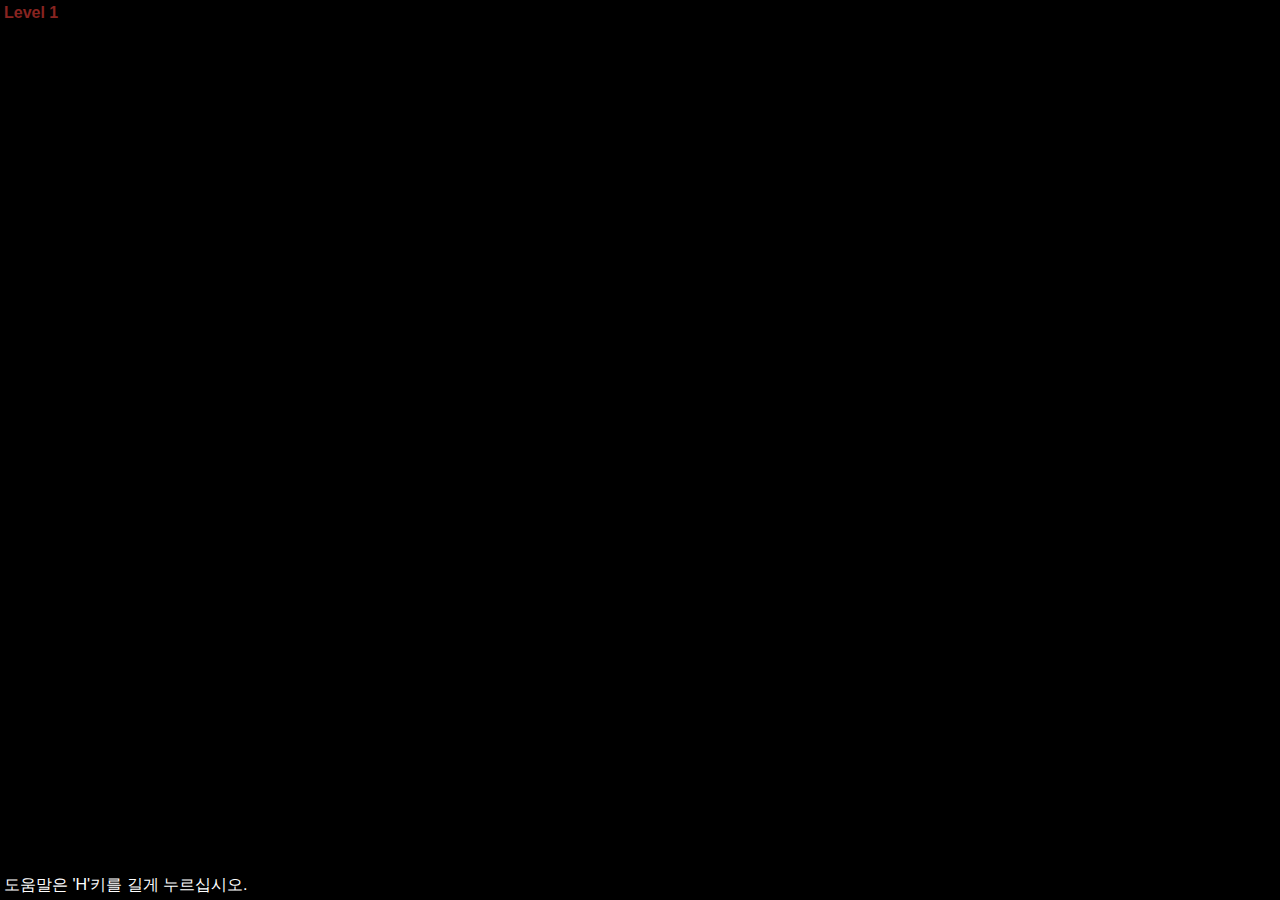
==== index.html @ b9d5e6ea "Add files via upload" ====
<html>

    <head>

        <script src='Box2dWeb.min.js'></script>
        <script src="Three.js"></script>
        <script src="keyboard.js"></script>
        <script src="jquery.js"></script>
        <script src="maze.js"></script>

        <script>

            var camera         = undefined,
                scene          = undefined,
                renderer       = undefined,
                light          = undefined,
                mouseX         = undefined,
                mouseY         = undefined,
                maze           = undefined,
                mazeMesh       = undefined,
                mazeDimension  = 11,
                planeMesh      = undefined,
                ballMesh       = undefined,
                ballRadius     = 0.25,
                keyAxis        = [0, 0],
                ironTexture    = THREE.ImageUtils.loadTexture('OSSP/Soccerball.png'),
                planeTexture   = THREE.ImageUtils.loadTexture('OSSP/concrete.png'),
                brickTexture   = THREE.ImageUtils.loadTexture('OSSP/brick.png'),
                gameState      = undefined,

            // Box2D shortcuts
                b2World        = Box2D.Dynamics.b2World,
                b2FixtureDef   = Box2D.Dynamics.b2FixtureDef,
                b2BodyDef      = Box2D.Dynamics.b2BodyDef,
                b2Body		   = Box2D.Dynamics.b2Body,
                b2CircleShape  = Box2D.Collision.Shapes.b2CircleShape,
                b2PolygonShape = Box2D.Collision.Shapes.b2PolygonShape,
                b2Settings     = Box2D.Common.b2Settings,
                b2Vec2         = Box2D.Common.Math.b2Vec2,

            // Box2D world variables
                wWorld         = undefined,
                wBall          = undefined;


            function createPhysicsWorld() {
                // Create the world object.
                wWorld = new b2World(new b2Vec2(0, 0), true);

                // Create the ball.
                var bodyDef = new b2BodyDef();
                bodyDef.type = b2Body.b2_dynamicBody;
                bodyDef.position.Set(1, 1);
                wBall = wWorld.CreateBody(bodyDef);
                var fixDef = new b2FixtureDef();
                fixDef.density = 1.0;
                fixDef.friction = 0.0;
                fixDef.restitution = 0.25;
                fixDef.shape = new b2CircleShape(ballRadius);
                wBall.CreateFixture(fixDef);

                // Create the maze.
                bodyDef.type = b2Body.b2_staticBody;
                fixDef.shape = new b2PolygonShape();
                fixDef.shape.SetAsBox(0.5, 0.5);
                for (var i = 0; i < maze.dimension; i++) {
                    for (var j = 0; j < maze.dimension; j++) {
                        if (maze[i][j]) {
                            bodyDef.position.x = i;
                            bodyDef.position.y = j;
                            wWorld.CreateBody(bodyDef).CreateFixture(fixDef);
                        }
                    }
                }
            }


            function generate_maze_mesh(field) {
                var dummy = new THREE.Geometry();
                for (var i = 0; i < field.dimension; i++) {
                    for (var j = 0; j < field.dimension; j++) {
                        if (field[i][j]) {
                            var geometry = new THREE.CubeGeometry(1,1,1,1,1,1);
                            var mesh_ij = new THREE.Mesh(geometry);
                            mesh_ij.position.x = i;
                            mesh_ij.position.y = j;
                            mesh_ij.position.z = 0.5;
                            THREE.GeometryUtils.merge(dummy, mesh_ij);
                        }
                    }
                }
                var material = new THREE.MeshPhongMaterial({map: brickTexture});
                var mesh = new THREE.Mesh(dummy, material)
                return mesh;
            }


            function createRenderWorld() {

                // Create the scene object.
                scene = new THREE.Scene();

                // Add the light.
                light= new THREE.PointLight(0xffffff, 1);
                light.position.set(1, 1, 1.3);
                scene.add(light);

                // Add the ball.
                g = new THREE.SphereGeometry(ballRadius, 32, 16);
                m = new THREE.MeshPhongMaterial({map:ironTexture});
                ballMesh = new THREE.Mesh(g, m);
                ballMesh.position.set(1, 1, ballRadius);
                scene.add(ballMesh);

                // Add the camera.
                var aspect = window.innerWidth/window.innerHeight;
                camera = new THREE.PerspectiveCamera(60, aspect, 1, 1000);
                camera.position.set(1, 1, 5);
                scene.add(camera);

                // Add the maze.
                mazeMesh = generate_maze_mesh(maze);
                scene.add(mazeMesh);

                // Add the ground.
                g = new THREE.PlaneGeometry(mazeDimension*10, mazeDimension*10, mazeDimension, mazeDimension);
                planeTexture.wrapS = planeTexture.wrapT = THREE.RepeatWrapping;
                planeTexture.repeat.set(mazeDimension*5, mazeDimension*5);
                m = new THREE.MeshPhongMaterial({map:planeTexture});
                planeMesh = new THREE.Mesh(g, m);
                planeMesh.position.set((mazeDimension-1)/2, (mazeDimension-1)/2, 0);
                planeMesh.rotation.set(Math.PI/2, 0, 0);
                scene.add(planeMesh);

            }


            function updatePhysicsWorld() {

                // Apply "friction".
                var lv = wBall.GetLinearVelocity();
                lv.Multiply(0.95);
                wBall.SetLinearVelocity(lv);

                // Apply user-directed force.
                var f = new b2Vec2(keyAxis[0]*wBall.GetMass()*0.25, keyAxis[1]*wBall.GetMass()*0.25);
                wBall.ApplyImpulse(f, wBall.GetPosition());
                keyAxis = [0,0];

                // Take a time step.
                wWorld.Step(1/60, 8, 3);
            }


            function updateRenderWorld() {

                // Update ball position.
                var stepX = wBall.GetPosition().x - ballMesh.position.x;
                var stepY = wBall.GetPosition().y - ballMesh.position.y;
                ballMesh.position.x += stepX;
                ballMesh.position.y += stepY;

                // Update ball rotation.
                var tempMat = new THREE.Matrix4();
                tempMat.makeRotationAxis(new THREE.Vector3(0,1,0), stepX/ballRadius);
                tempMat.multiplySelf(ballMesh.matrix);
                ballMesh.matrix = tempMat;
                tempMat = new THREE.Matrix4();
                tempMat.makeRotationAxis(new THREE.Vector3(1,0,0), -stepY/ballRadius);
                tempMat.multiplySelf(ballMesh.matrix);
                ballMesh.matrix = tempMat;
                ballMesh.rotation.getRotationFromMatrix(ballMesh.matrix);

                // Update camera and light positions.
                camera.position.x += (ballMesh.position.x - camera.position.x) * 0.1;
                camera.position.y += (ballMesh.position.y - camera.position.y) * 0.1;
                camera.position.z += (5 - camera.position.z) * 0.1;
                light.position.x = camera.position.x;
                light.position.y = camera.position.y;
                light.position.z = camera.position.z - 3.7;
            }


            function gameLoop() {

                switch(gameState) {

                    case 'initialize':
                        maze = generateSquareMaze(mazeDimension);
                        maze[mazeDimension-1][mazeDimension-2] = false;
                        createPhysicsWorld();
                        createRenderWorld();
                        camera.position.set(1, 1, 5);
                        light.position.set(1, 1, 1.3);
                        light.intensity = 0;
                        var level = Math.floor((mazeDimension-1)/2 - 4);
                        $('#level').html('Level ' + level);
                        gameState = 'fade in';
                        break;

                    case 'fade in':
                        light.intensity += 0.1 * (1.0 - light.intensity);
                        renderer.render(scene, camera);
                        if (Math.abs(light.intensity - 1.0) < 0.05) {
                            light.intensity = 1.0;
                            gameState = 'play'
                        }
                        break;

                    case 'play':
                        updatePhysicsWorld();
                        updateRenderWorld();
                        renderer.render(scene, camera);

                        // Check for victory.
                        var mazeX = Math.floor(ballMesh.position.x + 0.5);
                        var mazeY = Math.floor(ballMesh.position.y + 0.5);
                        if (mazeX == mazeDimension && mazeY == mazeDimension - 2) {
                            mazeDimension += 2;
                            gameState = 'fade out';
                        }
                        break;

                    case 'fade out':
                        updatePhysicsWorld();
                        updateRenderWorld();
                        light.intensity += 0.1 * (0.0 - light.intensity);
                        renderer.render(scene, camera);
                        if (Math.abs(light.intensity - 0.0) < 0.1) {
                            light.intensity = 0.0;
                            renderer.render(scene, camera);
                            gameState = 'initialize'
                        }
                        break;

                }

                requestAnimationFrame(gameLoop);

            }


            function onResize() {
                renderer.setSize(window.innerWidth, window.innerHeight);
                camera.aspect = window.innerWidth/window.innerHeight;
                camera.updateProjectionMatrix();
            }


            function onMoveKey(axis) {
                keyAxis = axis.slice(0);
            }


            jQuery.fn.centerv = function () {
                wh = window.innerHeight;
                h = this.outerHeight();
                this.css("position", "absolute");
                this.css("top", Math.max(0, (wh - h)/2) + "px");
                return this;
            }


            jQuery.fn.centerh = function () {
                ww = window.innerWidth;
                w = this.outerWidth();
                this.css("position", "absolute");
                this.css("left", Math.max(0, (ww - w)/2) + "px");
                return this;
            }


            jQuery.fn.center = function () {
                this.centerv();
                this.centerh();
                return this;
            }


            $(document).ready(function() {

                // Prepare the instructions.
                $('#instructions').center();
                $('#instructions').hide();
                KeyboardJS.bind.key('h', function(){$('#instructions').show()},
                                         function(){$('#instructions').hide()});

                // Create the renderer.
                renderer = new THREE.WebGLRenderer();
                renderer.setSize(window.innerWidth, window.innerHeight);
                document.body.appendChild(renderer.domElement);

                // Bind keyboard and resize events.
                KeyboardJS.bind.axis('left', 'right', 'down', 'up', onMoveKey);
                KeyboardJS.bind.axis('a', 'd', 's', 'w', onMoveKey);
                $(window).resize(onResize);


                // Set the initial game state.
                gameState = 'initialize';

                // Start the game loop.
                requestAnimationFrame(gameLoop);

            })



        </script>

        <style>

            body {
                background: black;
                margin: 0;
                padding: 0;
                font-family: 'Helvetica';
            }

            #instructions {
                background-color: rgba(0,0,0,0.75);
                color: white;
                text-align: center;
                padding: 32px;
                margin: 0px;
                display: inline;
                border: 2px solid white;
            }

            #help {
                position: absolute;
                left: 0px;
                bottom: 0px;
                padding: 4px;
                color: white;
            }

            #level {
                position: absolute;
                left: 0px;
                top: 0px;
                padding: 4px;
                color: rgb(136, 36, 32);
                font-weight: bold;
            }

        </style>

    </head>

    <body>

    <div id='instructions'>
        미로탈출 게임하는 방법:
        <br><br>
        화살표 키를 사용하여 공을 이동하고 미로로 가는 출구를 찾으십시오.
        <br><br>
        Vim trainees: a, s, w, d
    </div>

    <div id='help'>
        도움말은 'H'키를 길게 누르십시오.
    </div>

    <div id='level'>
        Level 1
    </div>

    </body>

</html>
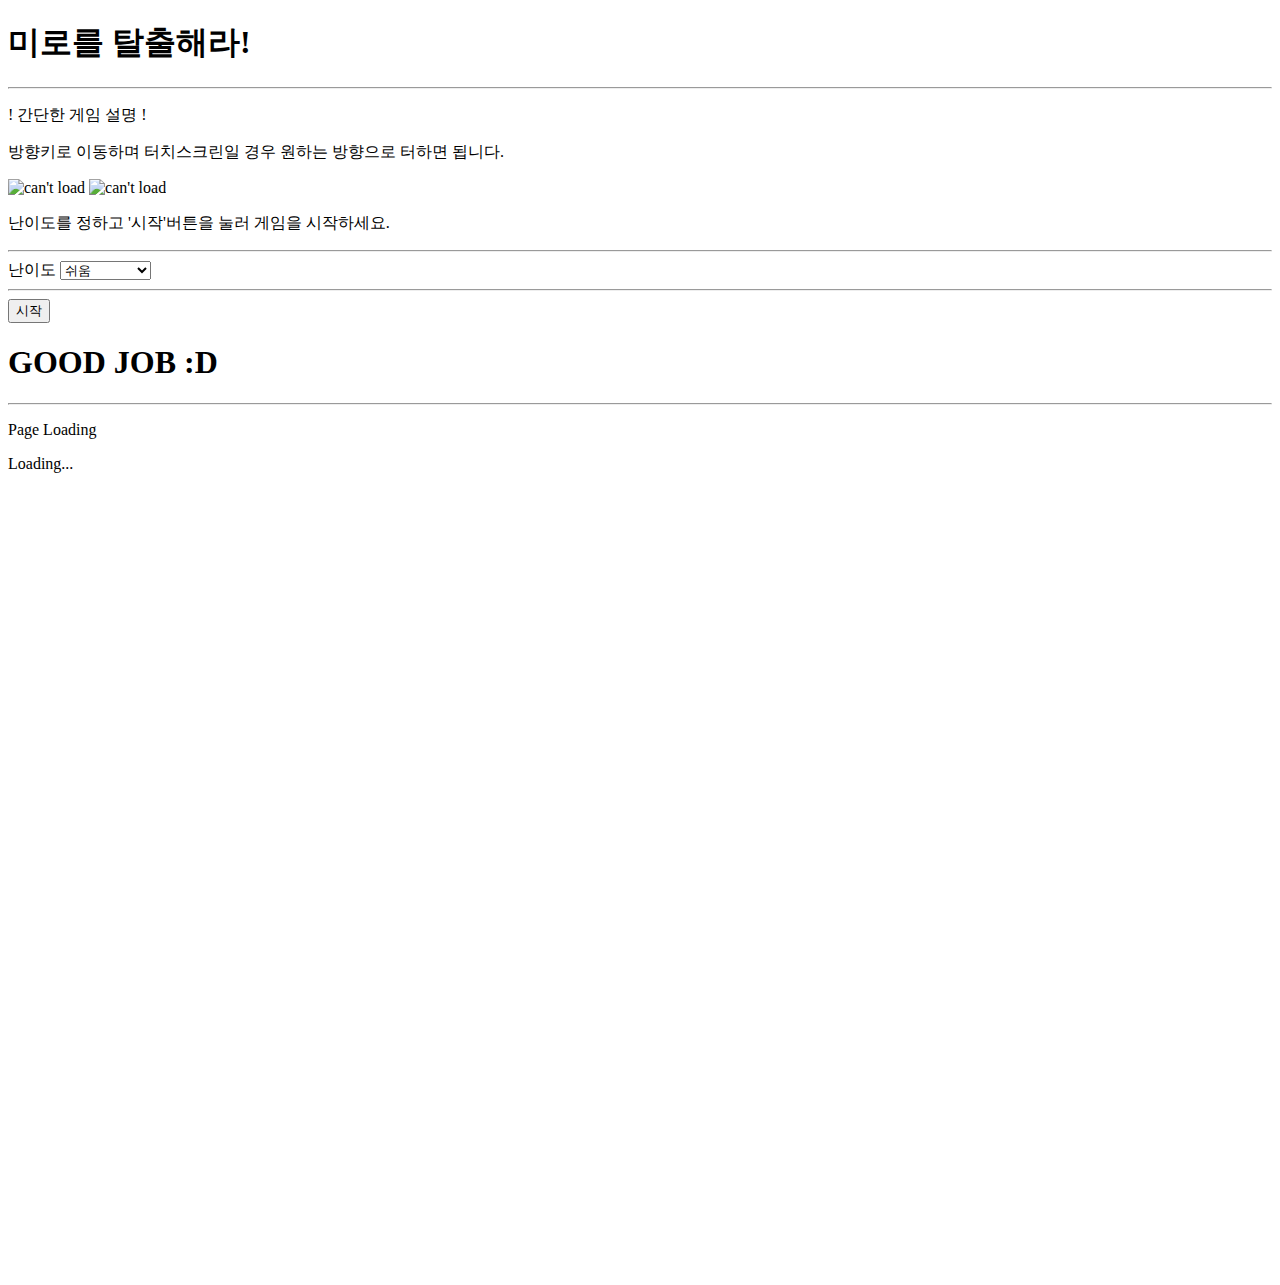
==== commit 6cd1e834: "Add files via upload" ====
--- a/index.html
+++ b/index.html
@@ -1,372 +1,67 @@
-<html>
-
-    <head>
-
-        <script src='Box2dWeb.min.js'></script>
-        <script src="Three.js"></script>
-        <script src="keyboard.js"></script>
-        <script src="jquery.js"></script>
-        <script src="maze.js"></script>
-
-        <script>
-
-            var camera         = undefined,
-                scene          = undefined,
-                renderer       = undefined,
-                light          = undefined,
-                mouseX         = undefined,
-                mouseY         = undefined,
-                maze           = undefined,
-                mazeMesh       = undefined,
-                mazeDimension  = 11,
-                planeMesh      = undefined,
-                ballMesh       = undefined,
-                ballRadius     = 0.25,
-                keyAxis        = [0, 0],
-                ironTexture    = THREE.ImageUtils.loadTexture('OSSP/Soccerball.png'),
-                planeTexture   = THREE.ImageUtils.loadTexture('OSSP/concrete.png'),
-                brickTexture   = THREE.ImageUtils.loadTexture('OSSP/brick.png'),
-                gameState      = undefined,
-
-            // Box2D shortcuts
-                b2World        = Box2D.Dynamics.b2World,
-                b2FixtureDef   = Box2D.Dynamics.b2FixtureDef,
-                b2BodyDef      = Box2D.Dynamics.b2BodyDef,
-                b2Body		   = Box2D.Dynamics.b2Body,
-                b2CircleShape  = Box2D.Collision.Shapes.b2CircleShape,
-                b2PolygonShape = Box2D.Collision.Shapes.b2PolygonShape,
-                b2Settings     = Box2D.Common.b2Settings,
-                b2Vec2         = Box2D.Common.Math.b2Vec2,
-
-            // Box2D world variables
-                wWorld         = undefined,
-                wBall          = undefined;
 
 
-            function createPhysicsWorld() {
-                // Create the world object.
-                wWorld = new b2World(new b2Vec2(0, 0), true);
-
-                // Create the ball.
-                var bodyDef = new b2BodyDef();
-                bodyDef.type = b2Body.b2_dynamicBody;
-                bodyDef.position.Set(1, 1);
-                wBall = wWorld.CreateBody(bodyDef);
-                var fixDef = new b2FixtureDef();
-                fixDef.density = 1.0;
-                fixDef.friction = 0.0;
-                fixDef.restitution = 0.25;
-                fixDef.shape = new b2CircleShape(ballRadius);
-                wBall.CreateFixture(fixDef);
-
-                // Create the maze.
-                bodyDef.type = b2Body.b2_staticBody;
-                fixDef.shape = new b2PolygonShape();
-                fixDef.shape.SetAsBox(0.5, 0.5);
-                for (var i = 0; i < maze.dimension; i++) {
-                    for (var j = 0; j < maze.dimension; j++) {
-                        if (maze[i][j]) {
-                            bodyDef.position.x = i;
-                            bodyDef.position.y = j;
-                            wWorld.CreateBody(bodyDef).CreateFixture(fixDef);
-                        }
-                    }
-                }
-            }
+<!DOCTYPE html>
+<html lang="kr">
+<head>
+    <meta charset="UTF-8">
+    <meta name="viewport" content="width=device-width,initial-scale=1.0, maximum-scale=1.0, user-scalable=0">
+    <title>미 로 찾 기 !</title>
+    <link rel="stylesheet" href="https://bootswatch.com/4/cyborg/bootstrap.min.css">
+    <link rel="stylesheet" href="style.css">
+    <link rel="preconnect" href="https://fonts.googleapis.com">
+    <link rel="preconnect" href="https://fonts.gstatic.com" crossorigin>
+    <link href="https://fonts.googleapis.com/css2?family=Poor+Story&display=swap" rel="stylesheet">
+</head>
+<body >
 
 
-            function generate_maze_mesh(field) {
-                var dummy = new THREE.Geometry();
-                for (var i = 0; i < field.dimension; i++) {
-                    for (var j = 0; j < field.dimension; j++) {
-                        if (field[i][j]) {
-                            var geometry = new THREE.CubeGeometry(1,1,1,1,1,1);
-                            var mesh_ij = new THREE.Mesh(geometry);
-                            mesh_ij.position.x = i;
-                            mesh_ij.position.y = j;
-                            mesh_ij.position.z = 0.5;
-                            THREE.GeometryUtils.merge(dummy, mesh_ij);
-                        }
-                    }
-                }
-                var material = new THREE.MeshPhongMaterial({map: brickTexture});
-                var mesh = new THREE.Mesh(dummy, material)
-                return mesh;
-            }
+<div class="canvascard">
+    <div class="welcome">
+        <div class="jumbotron wlcm">
+            <h1 class="main_display" id="header">미로를 탈출해라!</h1>
+            <hr>
+            <p class="lead">! 간단한 게임 설명 !</p>
+            <p class="lead">방향키로 이동하며 터치스크린일 경우 원하는 방향으로 터하면 됩니다.</p>
+            <img class="controls" src="/Users/okii/Desktop/programming/HTML/OSSP/maze/images/Controls.png" alt="can't load">
+            <img class="screen_touch" src="/Users/okii/Desktop/programming/HTML/OSSP/maze/images/touch.png" alt="can't load">
+            <p class="lead">난이도를 정하고 '시작'버튼을 눌러 게임을 시작하세요.</p>
+            <hr class="my-4">
+            <div class="input-group">
+
+                <label class=" btn btn-outline-info btn-lg lbl" for="inputGroupSelect02">난이도</label>
+
+                <select class="custom-select" id="inputGroupSelect02">
+                    <option value=100 selected>쉬움</option>
+                    <option value=80>보통</option>
+                    <option value=50>어려움</option>
+                    <option value=40>매우 어려움</option>
+                </select>
+            </div>
+            <hr>
+            <button type="button" class="btn btn-outline-info btn-lg , start">시작</button>
+        </div>
+    </div>
+    <div class="jumbotron Win">
+        <h1 class="main_display">GOOD JOB :D </h1>
+        <hr>
+        <p class="lead">Page Loading </p>
+        <div class="spinner-border text-info" role="status">
+            <span class="sr-only">Loading...</span>
+        </div>
+
+    </div>
+
+    <canvas id="mazeCanvas" height="800" width="800">Can't load the maze game, because your browser doesn't
+        support HTML5.
+    </canvas>
+
+</div>
 
 
-            function createRenderWorld() {
-
-                // Create the scene object.
-                scene = new THREE.Scene();
-
-                // Add the light.
-                light= new THREE.PointLight(0xffffff, 1);
-                light.position.set(1, 1, 1.3);
-                scene.add(light);
-
-                // Add the ball.
-                g = new THREE.SphereGeometry(ballRadius, 32, 16);
-                m = new THREE.MeshPhongMaterial({map:ironTexture});
-                ballMesh = new THREE.Mesh(g, m);
-                ballMesh.position.set(1, 1, ballRadius);
-                scene.add(ballMesh);
-
-                // Add the camera.
-                var aspect = window.innerWidth/window.innerHeight;
-                camera = new THREE.PerspectiveCamera(60, aspect, 1, 1000);
-                camera.position.set(1, 1, 5);
-                scene.add(camera);
-
-                // Add the maze.
-                mazeMesh = generate_maze_mesh(maze);
-                scene.add(mazeMesh);
-
-                // Add the ground.
-                g = new THREE.PlaneGeometry(mazeDimension*10, mazeDimension*10, mazeDimension, mazeDimension);
-                planeTexture.wrapS = planeTexture.wrapT = THREE.RepeatWrapping;
-                planeTexture.repeat.set(mazeDimension*5, mazeDimension*5);
-                m = new THREE.MeshPhongMaterial({map:planeTexture});
-                planeMesh = new THREE.Mesh(g, m);
-                planeMesh.position.set((mazeDimension-1)/2, (mazeDimension-1)/2, 0);
-                planeMesh.rotation.set(Math.PI/2, 0, 0);
-                scene.add(planeMesh);
-
-            }
-
-
-            function updatePhysicsWorld() {
-
-                // Apply "friction".
-                var lv = wBall.GetLinearVelocity();
-                lv.Multiply(0.95);
-                wBall.SetLinearVelocity(lv);
-
-                // Apply user-directed force.
-                var f = new b2Vec2(keyAxis[0]*wBall.GetMass()*0.25, keyAxis[1]*wBall.GetMass()*0.25);
-                wBall.ApplyImpulse(f, wBall.GetPosition());
-                keyAxis = [0,0];
-
-                // Take a time step.
-                wWorld.Step(1/60, 8, 3);
-            }
-
-
-            function updateRenderWorld() {
-
-                // Update ball position.
-                var stepX = wBall.GetPosition().x - ballMesh.position.x;
-                var stepY = wBall.GetPosition().y - ballMesh.position.y;
-                ballMesh.position.x += stepX;
-                ballMesh.position.y += stepY;
-
-                // Update ball rotation.
-                var tempMat = new THREE.Matrix4();
-                tempMat.makeRotationAxis(new THREE.Vector3(0,1,0), stepX/ballRadius);
-                tempMat.multiplySelf(ballMesh.matrix);
-                ballMesh.matrix = tempMat;
-                tempMat = new THREE.Matrix4();
-                tempMat.makeRotationAxis(new THREE.Vector3(1,0,0), -stepY/ballRadius);
-                tempMat.multiplySelf(ballMesh.matrix);
-                ballMesh.matrix = tempMat;
-                ballMesh.rotation.getRotationFromMatrix(ballMesh.matrix);
-
-                // Update camera and light positions.
-                camera.position.x += (ballMesh.position.x - camera.position.x) * 0.1;
-                camera.position.y += (ballMesh.position.y - camera.position.y) * 0.1;
-                camera.position.z += (5 - camera.position.z) * 0.1;
-                light.position.x = camera.position.x;
-                light.position.y = camera.position.y;
-                light.position.z = camera.position.z - 3.7;
-            }
-
-
-            function gameLoop() {
-
-                switch(gameState) {
-
-                    case 'initialize':
-                        maze = generateSquareMaze(mazeDimension);
-                        maze[mazeDimension-1][mazeDimension-2] = false;
-                        createPhysicsWorld();
-                        createRenderWorld();
-                        camera.position.set(1, 1, 5);
-                        light.position.set(1, 1, 1.3);
-                        light.intensity = 0;
-                        var level = Math.floor((mazeDimension-1)/2 - 4);
-                        $('#level').html('Level ' + level);
-                        gameState = 'fade in';
-                        break;
-
-                    case 'fade in':
-                        light.intensity += 0.1 * (1.0 - light.intensity);
-                        renderer.render(scene, camera);
-                        if (Math.abs(light.intensity - 1.0) < 0.05) {
-                            light.intensity = 1.0;
-                            gameState = 'play'
-                        }
-                        break;
-
-                    case 'play':
-                        updatePhysicsWorld();
-                        updateRenderWorld();
-                        renderer.render(scene, camera);
-
-                        // Check for victory.
-                        var mazeX = Math.floor(ballMesh.position.x + 0.5);
-                        var mazeY = Math.floor(ballMesh.position.y + 0.5);
-                        if (mazeX == mazeDimension && mazeY == mazeDimension - 2) {
-                            mazeDimension += 2;
-                            gameState = 'fade out';
-                        }
-                        break;
-
-                    case 'fade out':
-                        updatePhysicsWorld();
-                        updateRenderWorld();
-                        light.intensity += 0.1 * (0.0 - light.intensity);
-                        renderer.render(scene, camera);
-                        if (Math.abs(light.intensity - 0.0) < 0.1) {
-                            light.intensity = 0.0;
-                            renderer.render(scene, camera);
-                            gameState = 'initialize'
-                        }
-                        break;
-
-                }
-
-                requestAnimationFrame(gameLoop);
-
-            }
-
-
-            function onResize() {
-                renderer.setSize(window.innerWidth, window.innerHeight);
-                camera.aspect = window.innerWidth/window.innerHeight;
-                camera.updateProjectionMatrix();
-            }
-
-
-            function onMoveKey(axis) {
-                keyAxis = axis.slice(0);
-            }
-
-
-            jQuery.fn.centerv = function () {
-                wh = window.innerHeight;
-                h = this.outerHeight();
-                this.css("position", "absolute");
-                this.css("top", Math.max(0, (wh - h)/2) + "px");
-                return this;
-            }
-
-
-            jQuery.fn.centerh = function () {
-                ww = window.innerWidth;
-                w = this.outerWidth();
-                this.css("position", "absolute");
-                this.css("left", Math.max(0, (ww - w)/2) + "px");
-                return this;
-            }
-
-
-            jQuery.fn.center = function () {
-                this.centerv();
-                this.centerh();
-                return this;
-            }
-
-
-            $(document).ready(function() {
-
-                // Prepare the instructions.
-                $('#instructions').center();
-                $('#instructions').hide();
-                KeyboardJS.bind.key('h', function(){$('#instructions').show()},
-                                         function(){$('#instructions').hide()});
-
-                // Create the renderer.
-                renderer = new THREE.WebGLRenderer();
-                renderer.setSize(window.innerWidth, window.innerHeight);
-                document.body.appendChild(renderer.domElement);
-
-                // Bind keyboard and resize events.
-                KeyboardJS.bind.axis('left', 'right', 'down', 'up', onMoveKey);
-                KeyboardJS.bind.axis('a', 'd', 's', 'w', onMoveKey);
-                $(window).resize(onResize);
-
-
-                // Set the initial game state.
-                gameState = 'initialize';
-
-                // Start the game loop.
-                requestAnimationFrame(gameLoop);
-
-            })
-
-
-
-        </script>
-
-        <style>
-
-            body {
-                background: black;
-                margin: 0;
-                padding: 0;
-                font-family: 'Helvetica';
-            }
-
-            #instructions {
-                background-color: rgba(0,0,0,0.75);
-                color: white;
-                text-align: center;
-                padding: 32px;
-                margin: 0px;
-                display: inline;
-                border: 2px solid white;
-            }
-
-            #help {
-                position: absolute;
-                left: 0px;
-                bottom: 0px;
-                padding: 4px;
-                color: white;
-            }
-
-            #level {
-                position: absolute;
-                left: 0px;
-                top: 0px;
-                padding: 4px;
-                color: rgb(136, 36, 32);
-                font-weight: bold;
-            }
-
-        </style>
-
-    </head>
-
-    <body>
-
-    <div id='instructions'>
-        미로탈출 게임하는 방법:
-        <br><br>
-        화살표 키를 사용하여 공을 이동하고 미로로 가는 출구를 찾으십시오.
-        <br><br>
-        Vim trainees: a, s, w, d
-    </div>
-
-    <div id='help'>
-        도움말은 'H'키를 길게 누르십시오.
-    </div>
-
-    <div id='level'>
-        Level 1
-    </div>
-
-    </body>
-
-</html>
-
+</body>
+<script
+        src="https://code.jquery.com/jquery-3.4.1.slim.min.js"
+        integrity="sha256-pasqAKBDmFT4eHoN2ndd6lN370kFiGUFyTiUHWhU7k8="
+        crossorigin="anonymous"></script><!--특정 버전의 파일이 변경되거나 변조된 경우 막을 수 있다.-->
+<script src="main.js"></script>
+</html>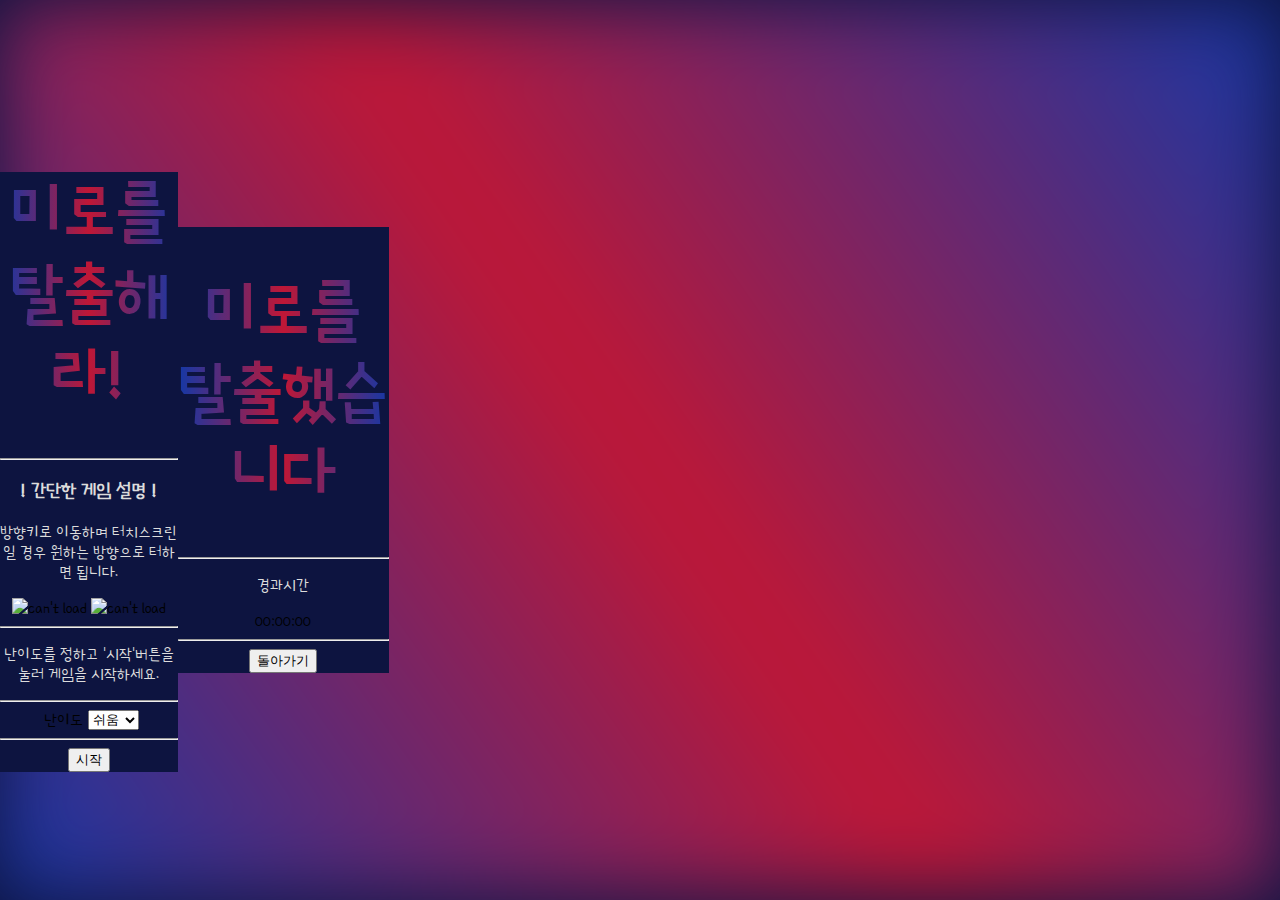
==== commit 7cdc7401: "Update index.html" ====
--- a/index.html
+++ b/index.html
@@ -1,7 +1,5 @@
-
-
 <!DOCTYPE html>
-<html lang="kr">
+<html lang="ko">
 <head>
     <meta charset="UTF-8">
     <meta name="viewport" content="width=device-width,initial-scale=1.0, maximum-scale=1.0, user-scalable=0">
@@ -20,10 +18,11 @@
         <div class="jumbotron wlcm">
             <h1 class="main_display" id="header">미로를 탈출해라!</h1>
             <hr>
-            <p class="lead">! 간단한 게임 설명 !</p>
+            <h3 class="lead">! 간단한 게임 설명 !</h3>
             <p class="lead">방향키로 이동하며 터치스크린일 경우 원하는 방향으로 터하면 됩니다.</p>
             <img class="controls" src="/Users/okii/Desktop/programming/HTML/OSSP/maze/images/Controls.png" alt="can't load">
             <img class="screen_touch" src="/Users/okii/Desktop/programming/HTML/OSSP/maze/images/touch.png" alt="can't load">
+            <hr>
             <p class="lead">난이도를 정하고 '시작'버튼을 눌러 게임을 시작하세요.</p>
             <hr class="my-4">
             <div class="input-group">
@@ -42,12 +41,12 @@
         </div>
     </div>
     <div class="jumbotron Win">
-        <h1 class="main_display">GOOD JOB :D </h1>
+        <h1 class="main_display">미로를 탈출했습니다</h1>
         <hr>
-        <p class="lead">Page Loading </p>
-        <div class="spinner-border text-info" role="status">
-            <span class="sr-only">Loading...</span>
-        </div>
+        <p class="lead">경과시간 </p>
+        <div id="time" class="time">00:00:00</div>
+        <hr>
+        <button type="button" class="btn btn-outline-info btn-lg , back">돌아가기</button>
 
     </div>
 
@@ -64,4 +63,5 @@
         integrity="sha256-pasqAKBDmFT4eHoN2ndd6lN370kFiGUFyTiUHWhU7k8="
         crossorigin="anonymous"></script><!--특정 버전의 파일이 변경되거나 변조된 경우 막을 수 있다.-->
 <script src="main.js"></script>
-</html>+
+</html>
--- a/style.css
+++ b/style.css
@@ -0,0 +1,131 @@
+html, body {
+    height: 100%;
+
+}
+
+
+body {
+    margin: 0;
+    display: flex;
+
+    /* This centers our sketch horizontally. */
+    justify-content: center;
+
+    /* This centers our sketch vertically. */
+    align-items: center;
+    background: #0D1440  center 50%;
+
+    font-family: 'Poor Story', cursive;
+
+}
+canvas {
+    padding: 0;
+}
+.canvascard {    position: relative;
+ display: flex;
+    justify-content: center;
+    align-items: center;
+
+}
+.canvascard::before {
+    display: inline-block;
+    position: absolute;
+    top: -2px;
+    left: -2px;
+    right: -2px;
+    bottom: -2px;
+    z-index: -2;
+}
+.canvascard::after {
+
+    content: '';
+    display: inline-block;
+
+    position: absolute;
+    top: -2px;
+    left: -2px;
+    right: -2px;
+    bottom: -2px;
+    z-index: -2;
+    filter: blur(40px);
+}
+.canvascard::before ,
+.canvascard::after {
+    background: linear-gradient(235deg,#1438A6,#BF1736,#1438A6);
+}
+ .jumbotron {
+  background: #0D1440 !important;
+     text-align: center;
+     align-items: center;
+     width: auto;
+ }
+    .input-group {
+
+        box-sizing:content-box !important;
+         width:100px !important;
+         display: inline-flex;
+
+  }
+    .input-group .lbl {
+        display: block!important;
+        width: 100% !important;
+    }
+    .input-group #inputGroupSelect02 {
+        display: block !important;
+        width: 100% !important;
+    }
+
+    .controls {
+        height: 180px;
+    }
+
+    .screen_touch {
+        width: 200px;
+        height: 200px;
+    }
+
+    h1 {
+        font-size: 65px;
+        background: linear-gradient(
+            270deg, #1438A6, #BF1736, #1438A6
+        );
+        -webkit-background-clip: text;
+        -webkit-text-fill-color: transparent;
+    }
+
+    .lead {
+        color: rgb(220 220, 220);
+    }
+
+
+body { overscroll-behavior: none }
+
+
+
+@media (max-width: 768px)and (orientation: Portrait) {
+    html {font-size:  calc(0.65em + 0.3vw) }
+
+    .main_display{
+        font-size: 20px;
+    }
+    .controls {
+    width:  calc(15em + 12vw) ;
+}
+}
+@media (max-width: 1024px)and (orientation: Landscape) {
+    html {font-size:  calc(0.4em + 0.3vw) }
+    .controls {
+        width:  calc(10em + 10vw) ;
+    }
+    .main_display{
+        font-size: 35px;
+    }
+    .wlcm{
+        margin-top: 75px;
+    }
+    .input-group {
+
+        width:90px !important;
+
+    }
+}
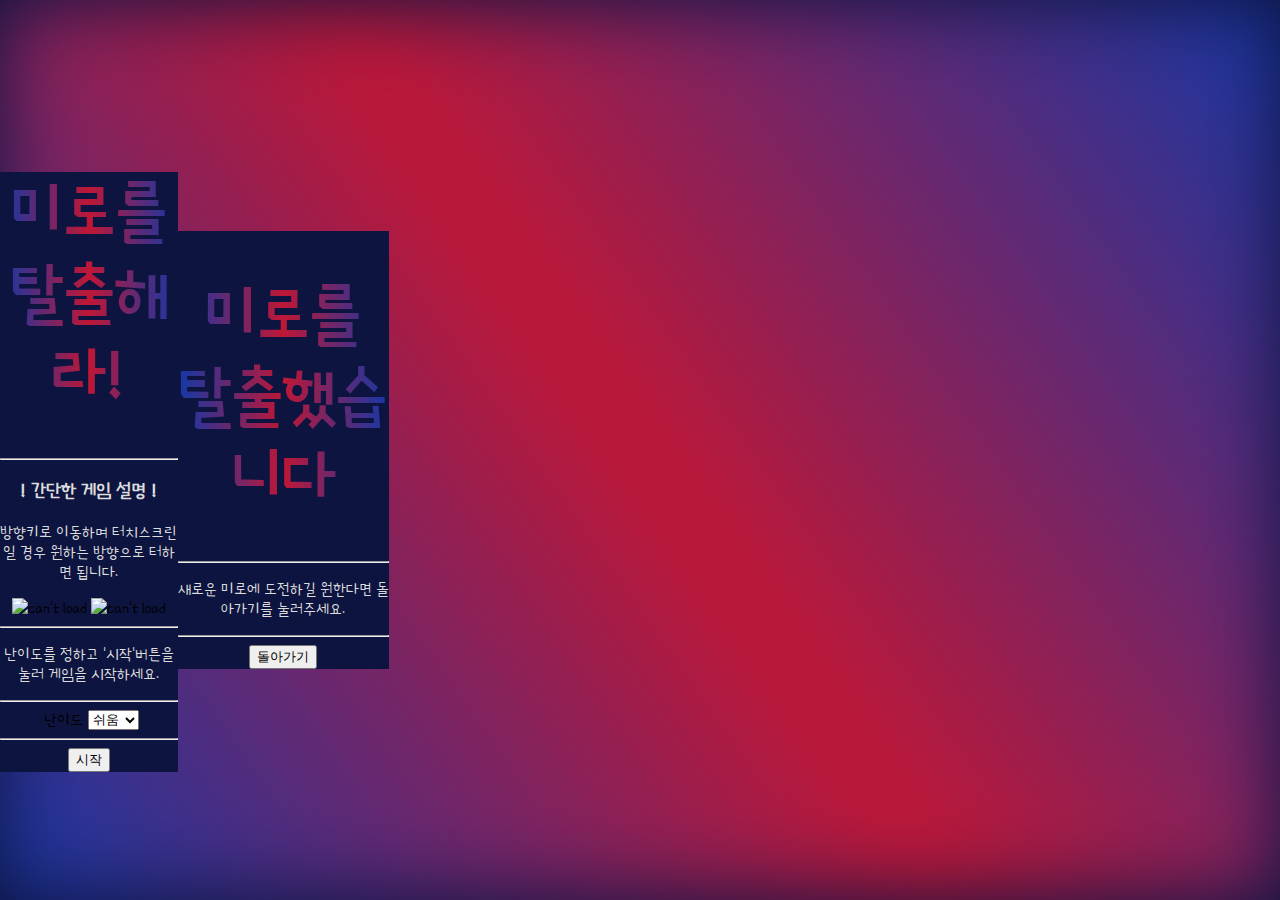
==== commit cb3f5884: "Update index.html" ====
--- a/index.html
+++ b/index.html
@@ -43,8 +43,7 @@
     <div class="jumbotron Win">
         <h1 class="main_display">미로를 탈출했습니다</h1>
         <hr>
-        <p class="lead">경과시간 </p>
-        <div id="time" class="time">00:00:00</div>
+        <p class="lead"> 새로운 미로에 도전하길 원한다면 돌아가기를 눌러주세요. </p>
         <hr>
         <button type="button" class="btn btn-outline-info btn-lg , back">돌아가기</button>
 
--- a/style.css
+++ b/style.css
@@ -94,14 +94,27 @@
     }
 
     .lead {
-        color: rgb(220 220, 220);
+        color: rgb(220, 220, 220);
+    }
+
+    .jumbotron.Win {
+        animation-name: vibration;
+        animation-iteration-count: 10;
+        animation-duration: 0.15s;
     }
 
 
 body { overscroll-behavior: none }
 
 
-
+@keyframes vibration {
+    from {
+      transform: rotate(1.5deg);
+    }
+    to {
+      transform: rotate(-1.5deg);
+    }
+}
 @media (max-width: 768px)and (orientation: Portrait) {
     html {font-size:  calc(0.65em + 0.3vw) }
 
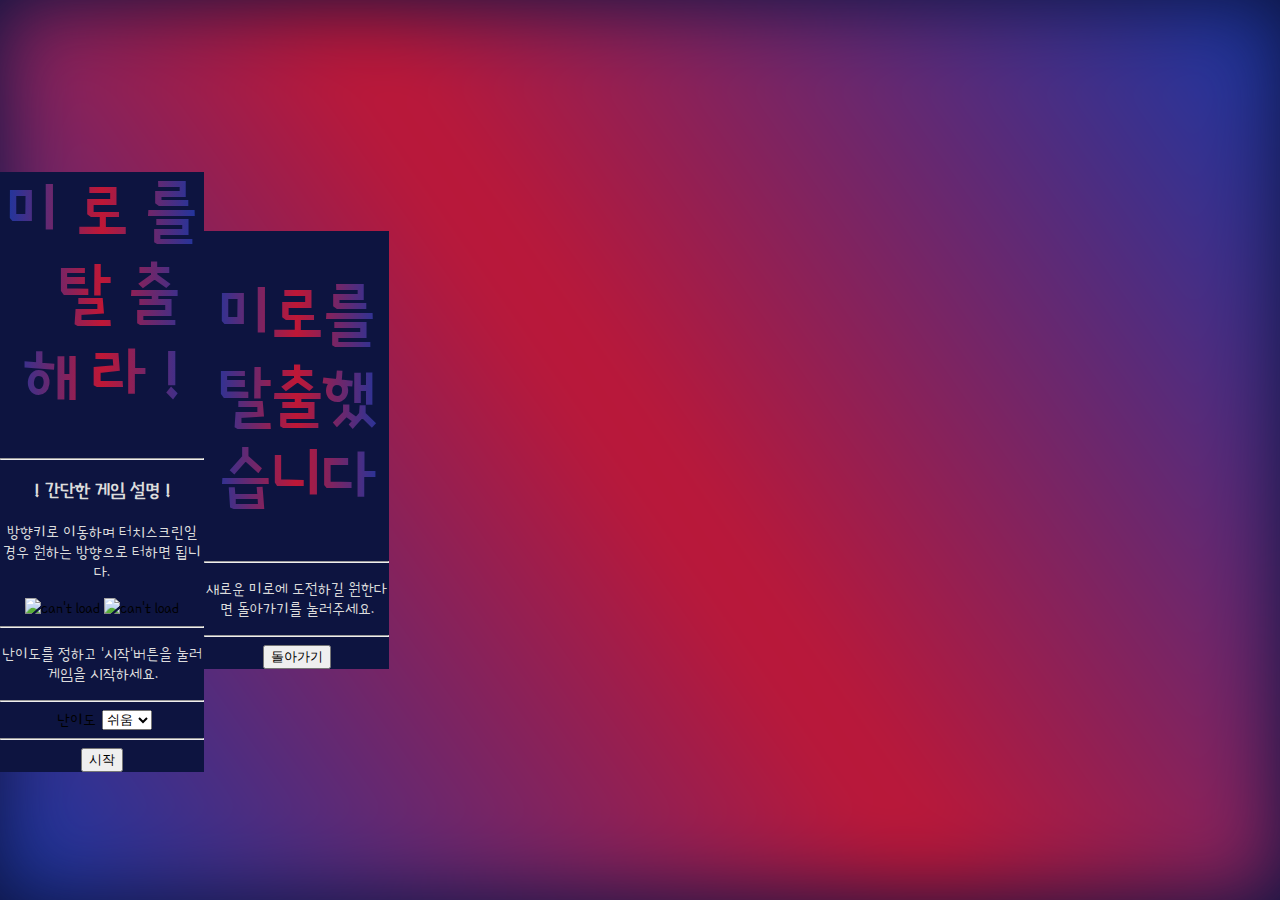
==== commit abdccb8b: "Update index.html" ====
--- a/index.html
+++ b/index.html
@@ -16,7 +16,17 @@
 <div class="canvascard">
     <div class="welcome">
         <div class="jumbotron wlcm">
-            <h1 class="main_display" id="header">미로를 탈출해라!</h1>
+            <h1 class="main_display" id="header">
+                <span>미</span>
+                <span>로</span>
+                <span>를</span>
+                &nbsp;
+                <span>탈</span>
+                <span>출</span>
+                <span>해</span>
+                <span>라</span>
+                <span>!</span>
+            </h1>
             <hr>
             <h3 class="lead">! 간단한 게임 설명 !</h3>
             <p class="lead">방향키로 이동하며 터치스크린일 경우 원하는 방향으로 터하면 됩니다.</p>
